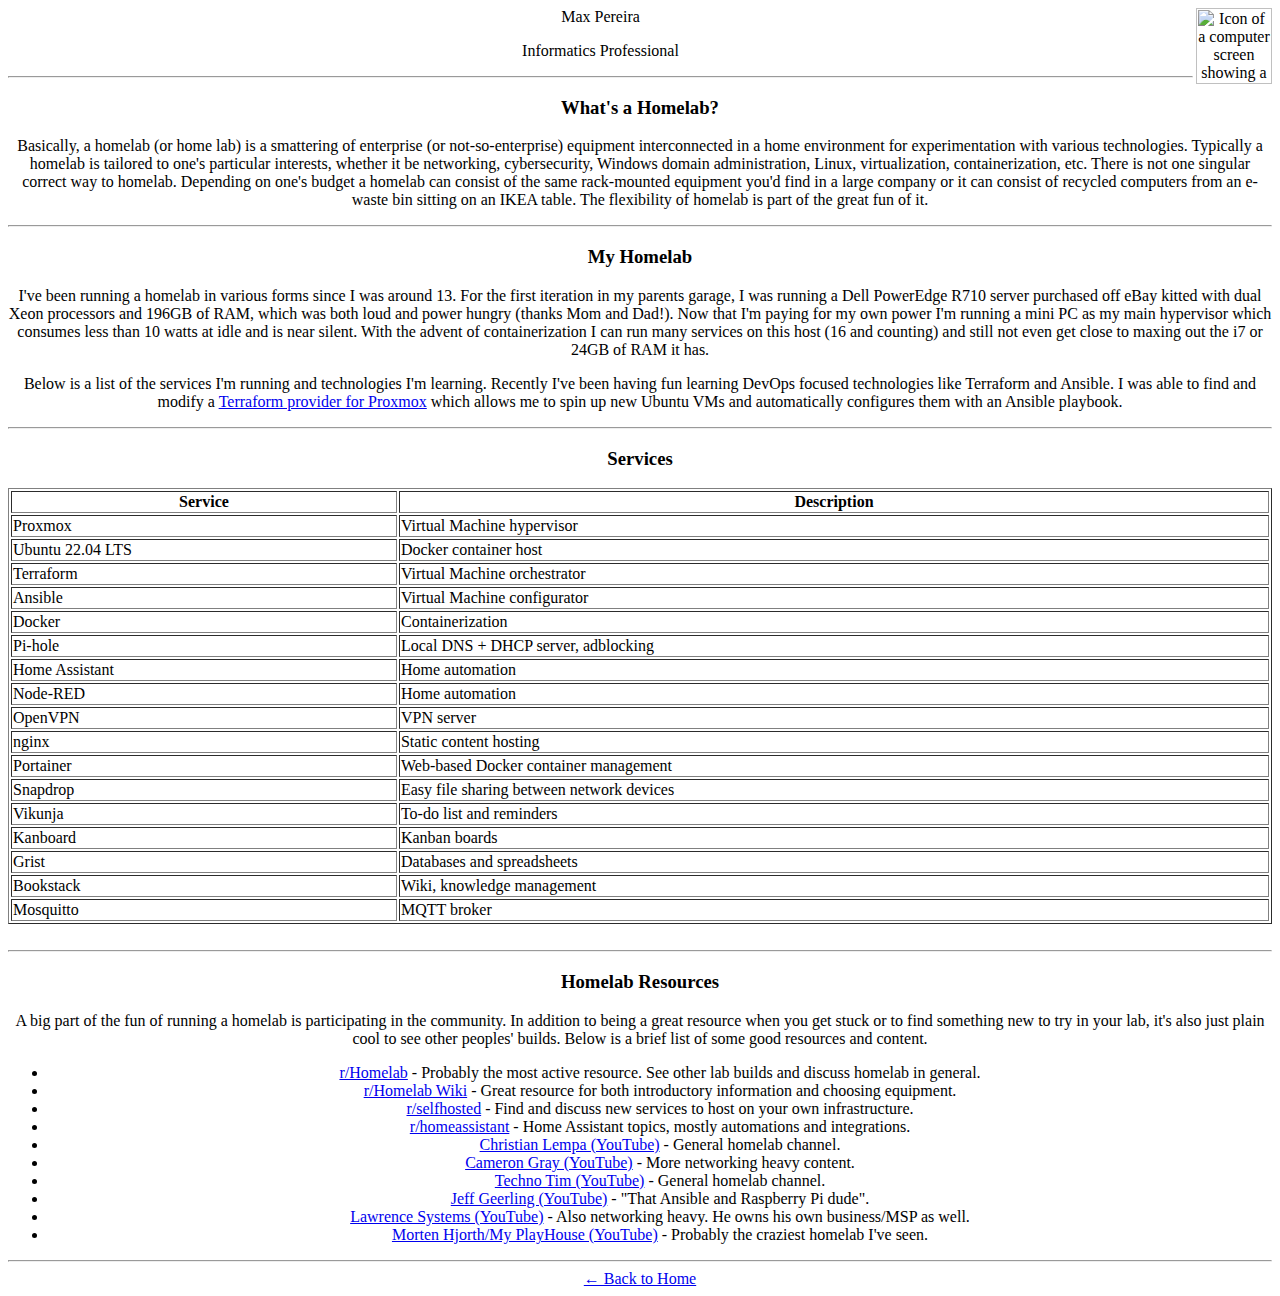
==== articles/homelab/index.html @ de8223ed "Moved homelab article to its own folder, small edits to Services table" ====
<html>
<head>
	<title>Homelab | Max Pereira</title>
	<link rel="icon" type="image/png" href="../favicon.png">
	<link rel="stylesheet" href="../style.css">
	<script type="text/javascript" src="../common.js"></script>
</head>
<body>
	<center>
		<div id="bigbox">
			<div id="content">
				<img src="../informatics.png" id="infmIcon" align="right" width="76" height="76" alt="Icon of a computer screen showing a graph structure" title="Source: MindWorlds on Flaticon">
				<font id="name">Max Pereira</font>
				<font id="subheading"><p>Informatics Professional</p></font>
				<hr>
					<h3>What's a Homelab?</h3>
					<p>Basically, a homelab (or home lab) is a smattering of enterprise (or not-so-enterprise) equipment interconnected in a home environment for experimentation with various technologies. Typically a homelab is tailored to one's particular interests, whether it be networking, cybersecurity, Windows domain administration, Linux, virtualization, containerization, etc. There is not one singular correct way to homelab. Depending on one's budget a homelab can consist of the same rack-mounted equipment you'd find in a large company or it can consist of recycled computers from an e-waste bin sitting on an IKEA table. The flexibility of homelab is part of the great fun of it.</p>
					<hr>
					<h3>My Homelab</h3>
					<p>I've been running a homelab in various forms since I was around 13. For the first iteration in my parents garage, I was running a Dell PowerEdge R710 server purchased off eBay kitted with dual Xeon processors and 196GB of RAM, which was both loud and power hungry (thanks Mom and Dad!). Now that I'm paying for my own power I'm running a mini PC as my main hypervisor which consumes less than 10 watts at idle and is near silent. With the advent of containerization I can run many services on this host (16 and counting) and still not even get close to maxing out the i7 or 24GB of RAM it has.</p>
					<p>Below is a list of the services I'm running and technologies I'm learning. Recently I've been having fun learning DevOps focused technologies like Terraform and Ansible. I was able to find and modify a <a href="https://registry.terraform.io/providers/Telmate/proxmox/latest/docs">Terraform provider for Proxmox</a> which allows me to spin up new Ubuntu VMs and automatically configures them with an Ansible playbook.</p>
					<hr>
					<h3>Services</h3>
					<center>
						<table border="1" width="100%">
							<tr>
								<th>Service</th>
								<th>Description</th>
							</tr>
							<tr>
								<td>Proxmox</td>
								<td>Virtual Machine hypervisor</td>
							</tr>
							<tr>
								<td>Ubuntu 22.04 LTS</td>
								<td>Docker container host</td>
							</tr>
							<tr>
								<td>Terraform</td>
								<td>Virtual Machine orchestrator</td>
							</tr>
							<tr>
								<td>Ansible</td>
								<td>Virtual Machine configurator</td>
							</tr>
							<tr>
								<td>Docker</td>
								<td>Containerization</td>
							</tr>
							<tr>
								<td>Pi-hole</td>
								<td>Local DNS + DHCP server, adblocking</td>
							</tr>
							<tr>
								<td>Home Assistant</td>
								<td>Home automation</td>
							</tr>
							<tr>
								<td>Node-RED</td>
								<td>Home automation</td>
							</tr>
							<tr>
								<td>OpenVPN</td>
								<td>VPN server</td>
							</tr>
							<tr>
								<td>nginx</td>
								<td>Static content hosting</td>
							</tr>
							<tr>
								<td>Portainer</td>
								<td>Web-based Docker container management</td>
							</tr>	  
							<tr>
								<td>Snapdrop</td>
								<td>Easy file sharing between network devices</td>
							</tr>
							<tr>
								<td>Vikunja</td>
								<td>To-do list and reminders</td>
							</tr>
							<tr>
								<td>Kanboard</td>
								<td>Kanban boards</td>
							</tr>
							<tr>
								<td>Grist</td>
								<td>Databases and spreadsheets</td>
							</tr>
							<tr>
								<td>Bookstack</td>
								<td>Wiki, knowledge management</td>
							</tr>
							<tr>
								<td>Mosquitto</td>
								<td>MQTT broker</td>
							</tr>							
						</table>
						<br>
					</center>
					<hr>
					<h3>Homelab Resources</h3>
					<p>A big part of the fun of running a homelab is participating in the community. In addition to being a great resource when you get stuck or to find something new to try in your lab, it's also just plain cool to see other peoples' builds. Below is a brief list of some good resources and content.</p>
					<ul>
						<li><a href="https://old.reddit.com/r/homelab">r/Homelab</a> - Probably the most active resource. See other lab builds and discuss homelab in general.</li>
						<li><a href="https://old.reddit.com/r/homelab/wiki/index">r/Homelab Wiki</a> - Great resource for both introductory information and choosing equipment.</li>
						<li><a href="https://old.reddit.com/r/selfhosted">r/selfhosted</a> - Find and discuss new services to host on your own infrastructure.</li>
						<li><a href="https://old.reddit.com/r/homeassistant">r/homeassistant</a> - Home Assistant topics, mostly automations and integrations.</li>
						<li><a href="https://www.youtube.com/@christianlempa">Christian Lempa (YouTube)</a> - General homelab channel.</li>
						<li><a href="https://www.youtube.com/@camerongray1515">Cameron Gray (YouTube)</a> - More networking heavy content.</li>
						<li><a href="https://www.youtube.com/@TechnoTim">Techno Tim (YouTube)</a> - General homelab channel.</li>
						<li><a href="https://youtube.com/@JeffGeerling">Jeff Geerling (YouTube)</a> - "That Ansible and Raspberry Pi dude".</li>
						<li><a href="https://www.youtube.com/@LAWRENCESYSTEMS">Lawrence Systems (YouTube)</a> - Also networking heavy. He owns his own business/MSP as well.</li>
						<li><a href="https://www.youtube.com/c/MyPlayHouse">Morten Hjorth/My PlayHouse (YouTube)</a> - Probably the craziest homelab I've seen.</li>
					</ul>
				<hr>
				<a href="/">← Back to Home</a>
			</div>
		</div>
	</center>
</body>
</html>
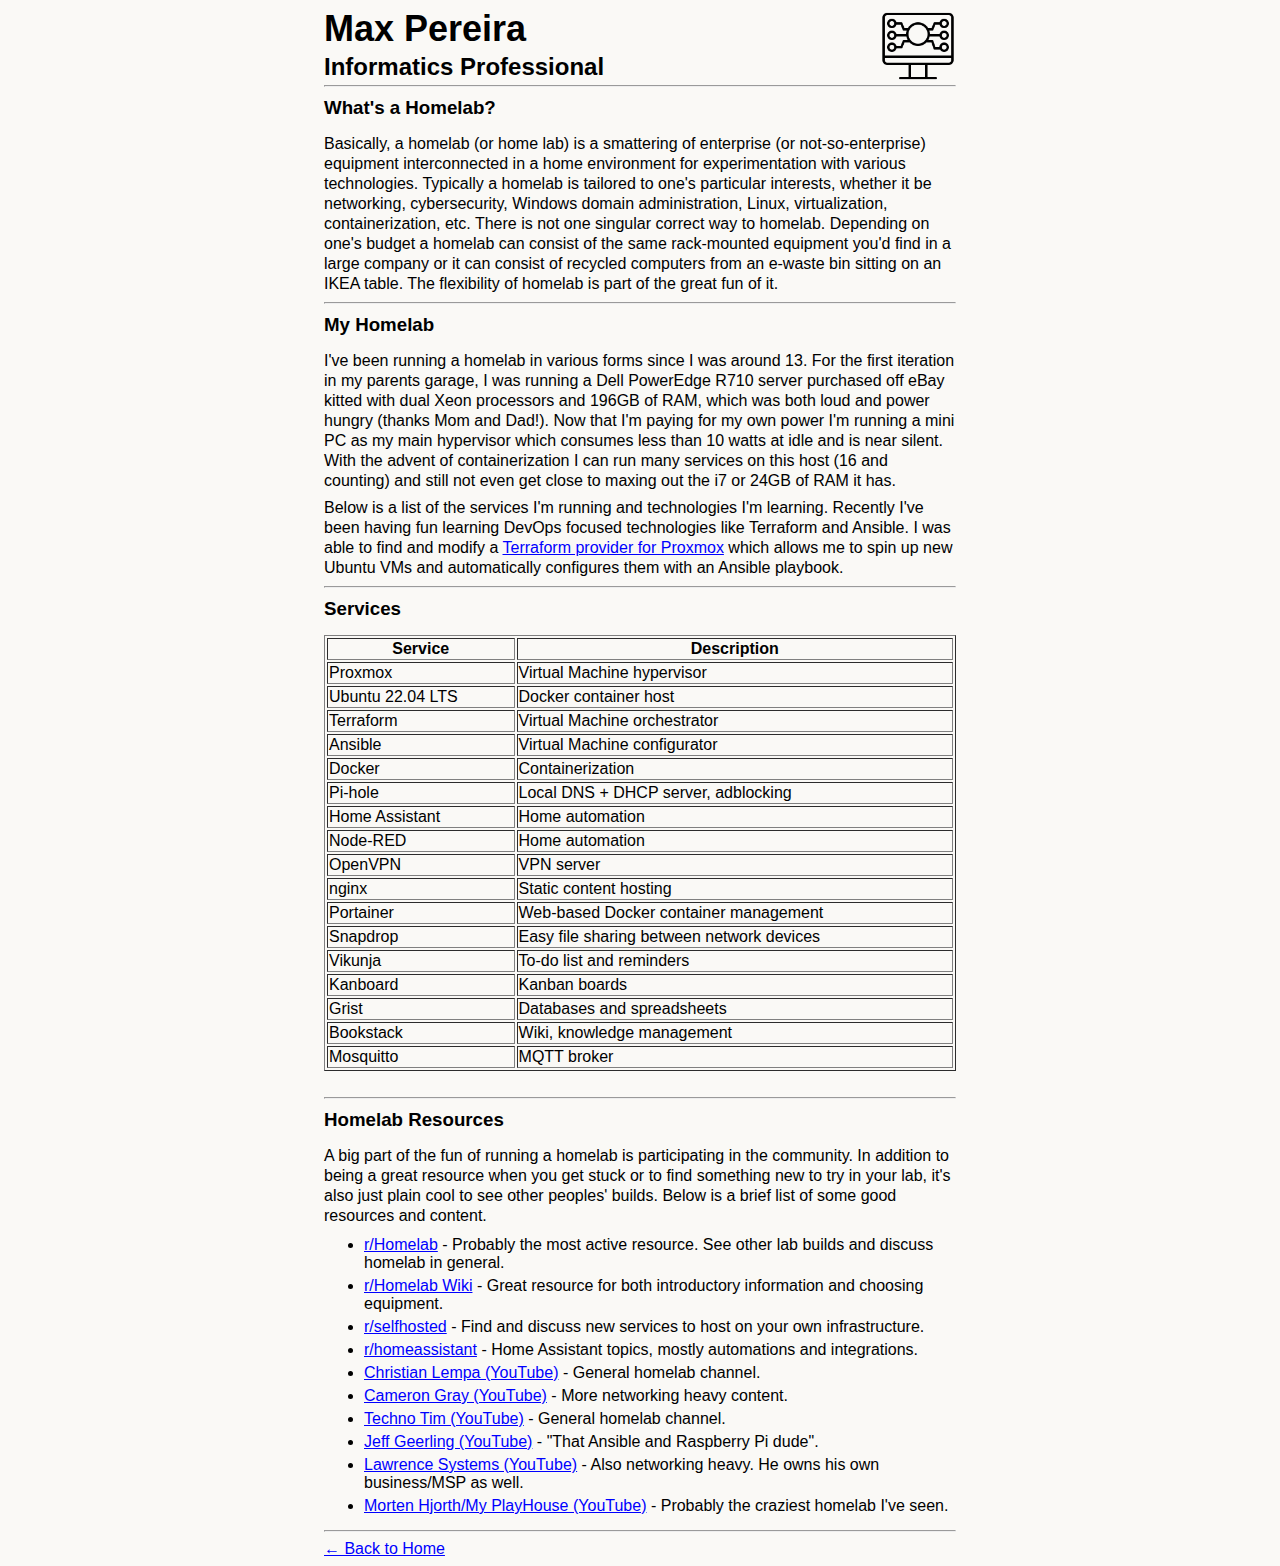
==== commit 1ceb69f2: "Fixed css/js links for homelab article" ====
--- a/articles/homelab/index.html
+++ b/articles/homelab/index.html
@@ -1,15 +1,15 @@
 <html>
 <head>
 	<title>Homelab | Max Pereira</title>
-	<link rel="icon" type="image/png" href="../favicon.png">
-	<link rel="stylesheet" href="../style.css">
-	<script type="text/javascript" src="../common.js"></script>
+	<link rel="icon" type="image/png" href="../../favicon.png">
+	<link rel="stylesheet" href="../../style.css">
+	<script type="text/javascript" src="../../common.js"></script>
 </head>
 <body>
 	<center>
 		<div id="bigbox">
 			<div id="content">
-				<img src="../informatics.png" id="infmIcon" align="right" width="76" height="76" alt="Icon of a computer screen showing a graph structure" title="Source: MindWorlds on Flaticon">
+				<img src="../../informatics.png" id="infmIcon" align="right" width="76" height="76" alt="Icon of a computer screen showing a graph structure" title="Source: MindWorlds on Flaticon">
 				<font id="name">Max Pereira</font>
 				<font id="subheading"><p>Informatics Professional</p></font>
 				<hr>
--- a/style.css
+++ b/style.css
@@ -0,0 +1,29 @@
+body { font-family: Sans-Serif; background-color: #FAF9F6; }
+p { margin-top: 7px; margin-bottom: 7px; line-height: 20px; }
+li { margin-top: 5px; margin-bottom: 5px; }
+h3,h2,h1,ul { margin-top: 10px; margin-bottom: 15px; }
+a:link,a:visited { color: blue; }
+a:hover { color: #f7056a; }
+a:active { color: turquoise; }
+#bigbox { width:50% }
+#content { text-align: left; }
+#work1 { margin-left: 24px; margin-top: 10px; margin-bottom: 10px; }
+#hello { font-weight: bold; font-size: 30px; }
+#name { font-weight: bold; font-size: 36px; }
+#subheading { font-weight: bold; font-size: 24px; }
+#mePhoto { padding-right: 5px; border-radius: 10px; }
+
+@media (prefers-color-scheme: dark) {
+    body {
+        background-color: black;
+        color: #FAF9F6;
+    }
+    a:link,a:visited { color: rgb(127, 127, 238); }
+    a:hover { color: #f7056a; }
+    a:active { color: turquoise; }
+    #infmIcon { filter: invert(1); }
+}
+
+code {
+    font-size: 13pt;
+  }